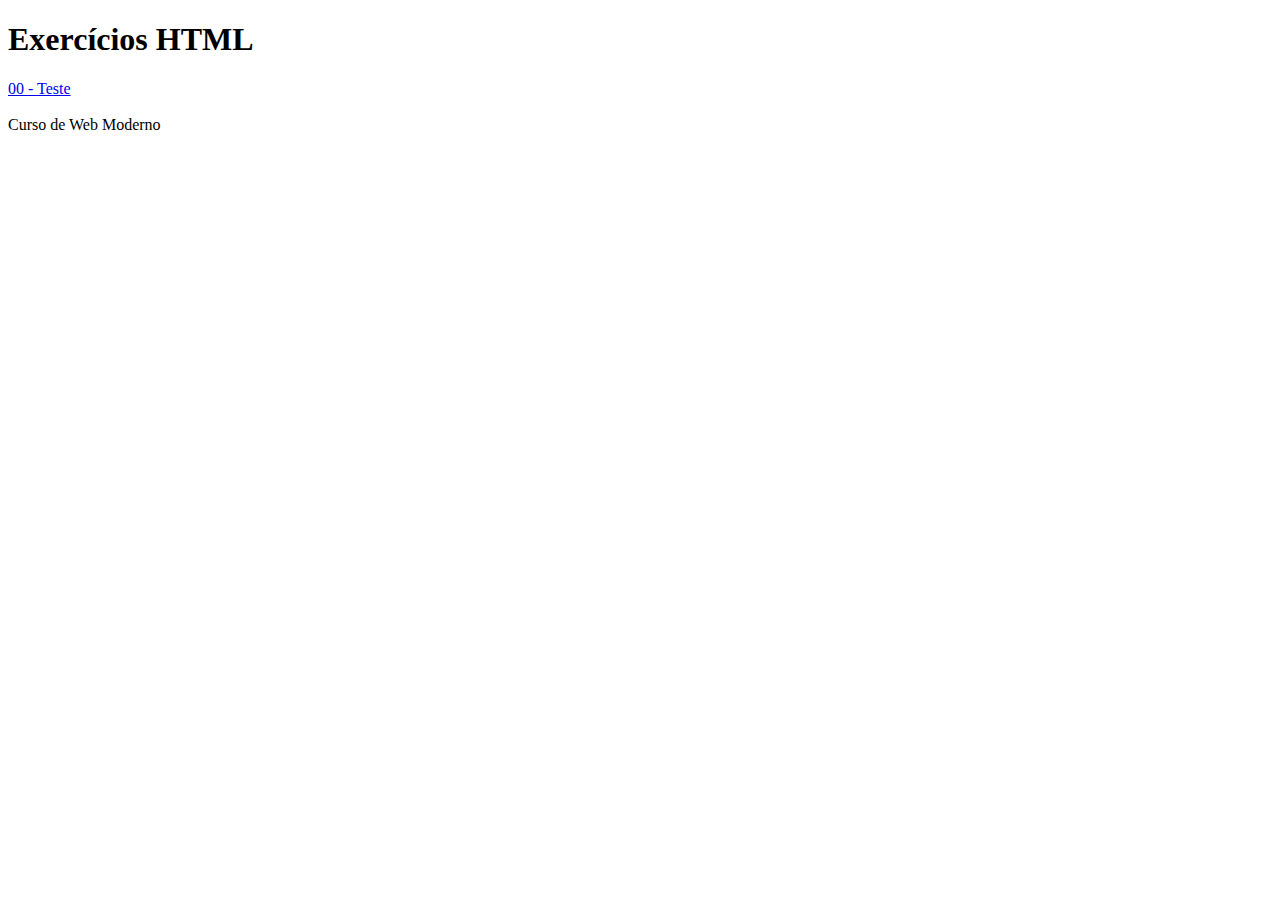
==== extras/html/index.html @ a9348cb0 "Estruturando exercícios" ====
<!DOCTYPE html>
<html lang="en">

<head>
    <meta charset="UTF-8">
    <meta http-equiv="X-UA-Compatible" content="IE=edge">
    <meta name="viewport" content="width=device-width, initial-scale=1.0">
    <title>Exercícios HTML</title>
</head>

<body>
    <header>
        <h1>Exercícios HTML</h1>
    </header>
    <nav>
        <a href="exercicios/teste.html">00 - Teste</a>
    </nav>
    <section id="conteudo"></section>
    <footer><br>Curso de Web Moderno</footer>
    <script>
        document.querySelectorAll('a').forEach(link => {
            const conteudo = document.getElementById('conteudo')
            link.onclick = function (e) {
                e.preventDefault() // Cancela o evento se for cancelável, sem parar a propagação do mesmo.

                fetch(link.href)
                    .then(resp => resp.text())
                    .then(html => conteudo.innerHTML = html)
            }
        })
    </script>
</body>

</html>
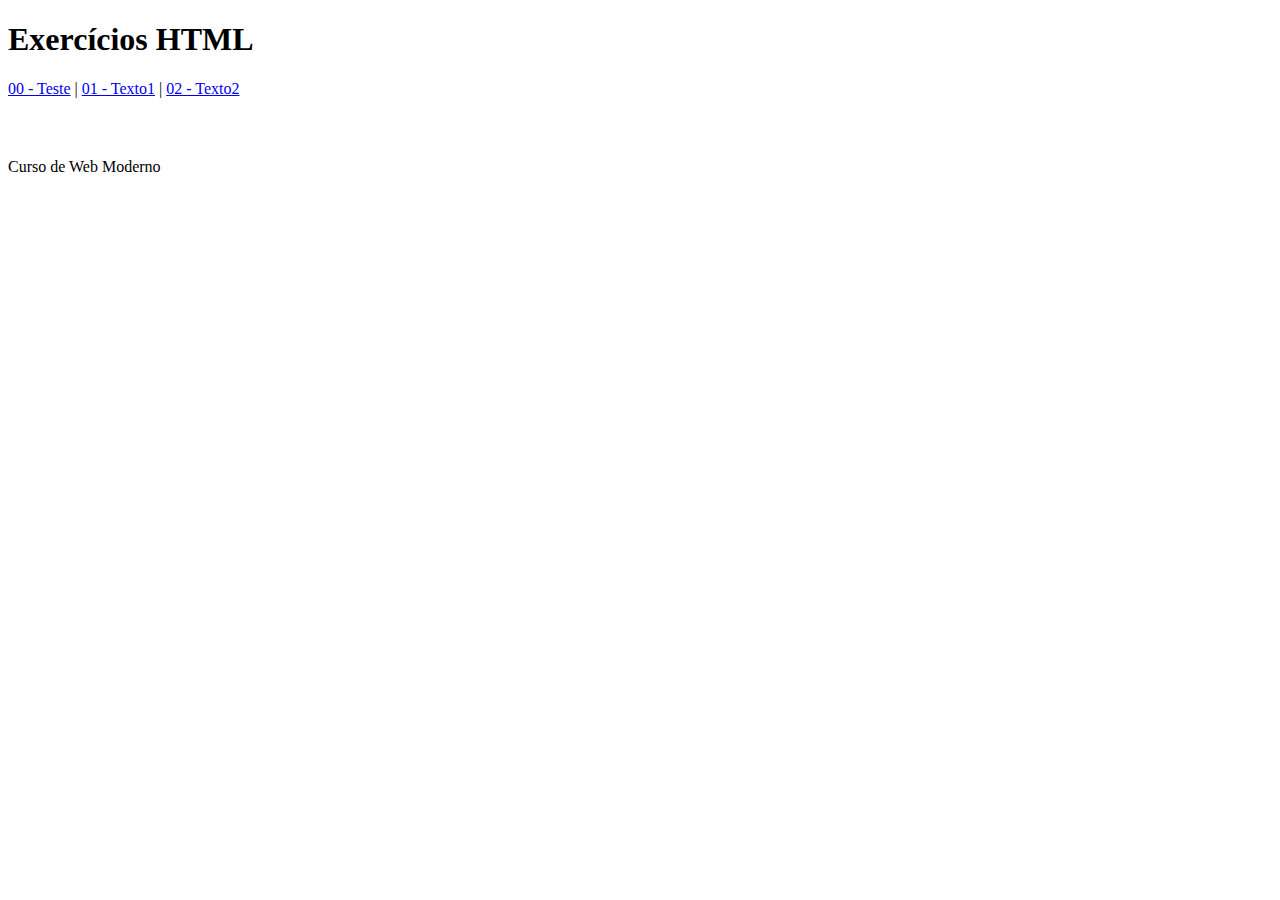
==== commit 46aa1355: "TAG's para textos" ====
--- a/extras/html/index.html
+++ b/extras/html/index.html
@@ -6,6 +6,11 @@
     <meta http-equiv="X-UA-Compatible" content="IE=edge">
     <meta name="viewport" content="width=device-width, initial-scale=1.0">
     <title>Exercícios HTML</title>
+    <style>
+        #conteudo {
+            padding: 30px 0px;
+        }
+    </style>
 </head>
 
 <body>
@@ -13,10 +18,12 @@
         <h1>Exercícios HTML</h1>
     </header>
     <nav>
-        <a href="exercicios/teste.html">00 - Teste</a>
+        <a href="exercicios/teste.html">00 - Teste</a> |
+        <a href="exercicios/texto1.html">01 - Texto1</a> |  
+        <a href="exercicios/texto2.html">02 - Texto2</a>
     </nav>
     <section id="conteudo"></section>
-    <footer><br>Curso de Web Moderno</footer>
+    <footer>Curso de Web Moderno</footer>
     <script>
         document.querySelectorAll('a').forEach(link => {
             const conteudo = document.getElementById('conteudo')
